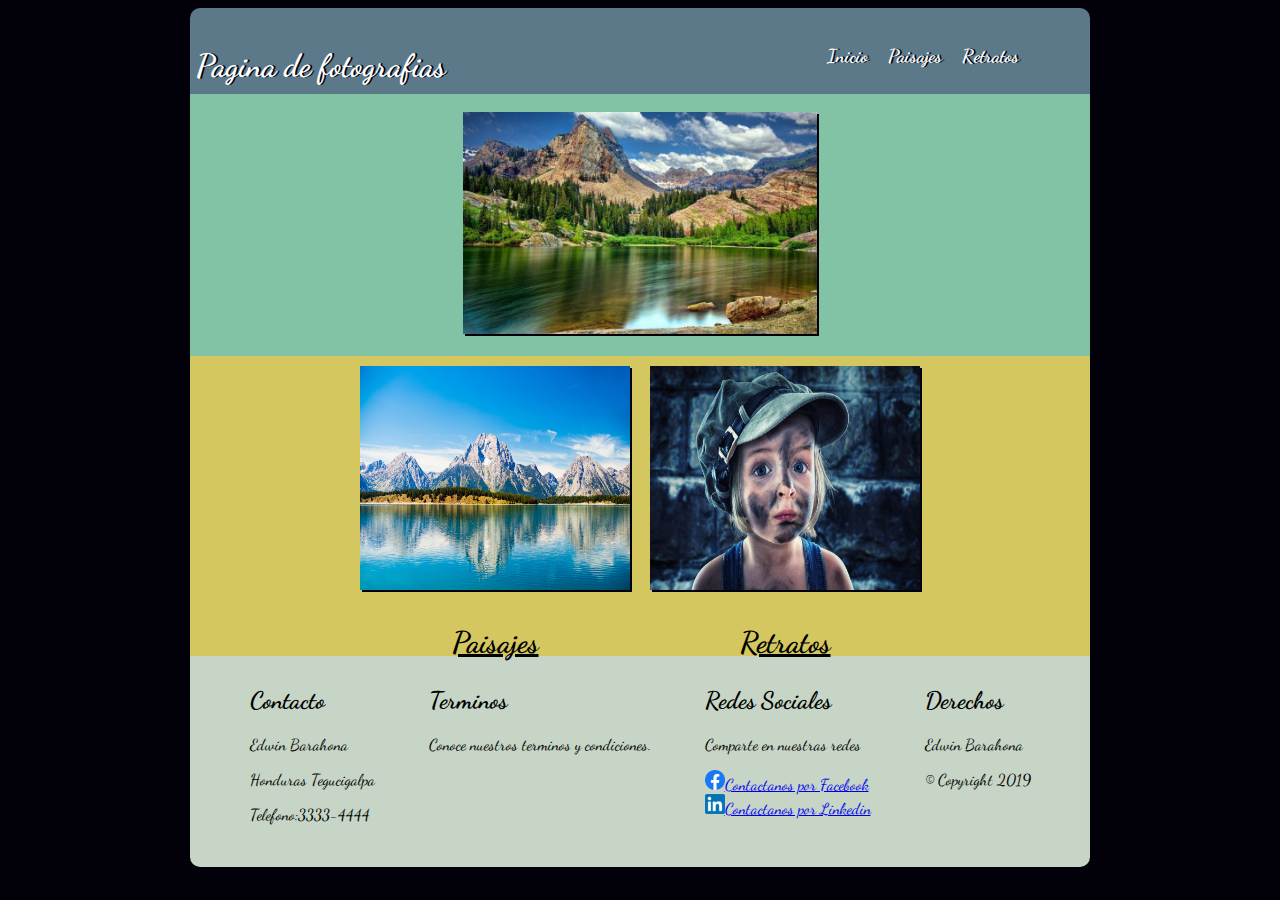
==== index.html @ 64c49b40 "nuevoMenuLateral" ====
<!DOCTYPE html>
<html lang="en">
<head>
    <meta charset="UTF-8">
    <meta name="viewport" content="width=device-width, initial-scale=1.0">
    <meta http-equiv="X-UA-Compatible" content="ie=edge">
    <title>Document</title>
    <link rel="stylesheet" href="styles/style.css">
    <link href="https://fonts.googleapis.com/css?family=Dancing+Script&display=swap" rel="stylesheet">
    
</head>
<body>

    <div id="contenido" role="main">
        
        
        <header>
               
   

       
<div id="encabezado">

     <div id="titulo">
         <h1>Pagina de fotografias</h1>
     </div>
     
     <div id="menu">

         <h3> 
         <li><a href="">Inicio</a></li>
         <li><a href="">Paisajes</a></li>
         <li><a href="">Retratos</a></li>

        </h3>
</div>
           

 
  

</header>




    <div id="contenidoPrimario">
           
            <div id="imagen1">

                <img src="recursos/img/paisaje1.jpg">
                
            </div>
        </div>


    <div class="imagenessecundarias">
         
               <div class="foto1"> 
                   <img   src="recursos/img/paisaje2.jpg"> 
                   <p>Paisajes</p>
                </div>
               <div class="foto2"> 
                   <img   src="recursos/img/Retrato1.jpg"> 
                <p>Retratos</p>
                </div>

                
    </div>

    <footer>


        <div class="contenerFooter">

            <div class="contacto"> 

                <h2>Contacto</h2>
                <p>Edwin Barahona</p>
                <p>Honduras Tegucigalpa</p>
                <p>Telefono:3333-4444</p>
            </div>

            <div class="terminos"> 

                <h2>Terminos</h2>
                <p>Conoce nuestros terminos y condiciones.</p>
                
            </div>

            <div class="redesSociales"> 

                <h2>Redes Sociales</h2>
                <p>Comparte en nuestras redes</p>
                <a href="http://" target="_blank"><img src="recursos/img/LogoFB.png" alt="" width="20px"  >Contactanos por Facebook</a><br>
                <a href="http://" target="_blank"><img src="recursos/img/LogoIn.png" alt="" width="20px">Contactanos por Linkedin</a>
            </div>

            <div class="Derechos"> 

                <h2>Derechos</h2>
                <p>Edwin Barahona</p>
                <p>© Copyright 2019</p>
                
            </div>



        </div>



    </footer>


</div>


    








    

</body>
</html>
---- styles/style.css ----
body{

    font-family: 'Dancing Script', cursive;
    background-color: #02010a;
}

#encabezado  {

    background-color: #5b7989;
    color: white;
    text-shadow: 2px 0px #02010a;
    border-top-right-radius: 10px;
    border-top-left-radius: 10px;
    padding: 2vh 0.5vw;
    height: 50px;
	   
}


#titulo{
    float: left;
    width: 70%;

}

#menu{
    float: left;
    width: 30%;
}

#menu h3{

    display: flex;
    flex-flow: row wrap;
    text-align: right;
    list-style-type: none;

}

.menu{
  
    display: flex;
    flex-flow: row wrap;
    float: right;
}

  
#menu a{
    margin: 10px;
    text-decoration:none; 
    color: white;
}


#menu a:hover{
    
    text-decoration:underline;    
}


#imagen1{
    text-align: center;
    background-color: #82c3a6;
    margin: 0%;
    padding: 2vh 0.5vw;
   
}
#imagen1 img{

   width: 40%;
   box-shadow: 2px 2px #02010a;
}

#contenido{
    width: 900px;
    margin-left: auto;
    margin-right: auto;
}


.imagenessecundarias{

    display: flex;
    flex-flow: row wrap;
    justify-content: center;
  
  
 }

 .imagenessecundarias img{

    width: 100%;
    height: 80%;
    box-shadow: 2px 2px #02010a ;
 
  
 }

 .imagenessecundarias div{

    width: 30%;
    margin: 10px;
 }
 .imagenessecundarias p{

   text-align: center;
   font-size: 30px;
   font-weight: bold;
   text-decoration:underline; 
 }

.imagenessecundarias{
    background-color:#d5c75f; 
    height: 100%;
}

.foto1 img {
   /* transition: width, 1s;*/
 
   transform: rotate(0deg);
   transition-duration: 1s;
}

.foto1 img:hover {

    transform: rotate(10deg);
    transition-duration: 0.3s;


}


.foto2 img {
    /* transition: width, 1s;*/
  
    transform: translate(0px, 0px);
    transition-duration: 1s;
 }
 
 .foto2 img:hover {
 
    transform: translate(20px, -5px);
     transition-duration: 1s;
 
 
 }

 footer
 {

    background-color: #C6d5c5;
    margin: 0px;
    border-bottom-left-radius:10px;
    border-bottom-right-radius:10px; 
 }


 


 .contenerFooter{

    display: flex;
    flex-flow: row wrap;
    justify-content: center;
  
 }

 .contenerFooter div{

    margin: 3%;
    margin-top: 10px;
 }




    
 @media (max-width: 900px) {
   
.imagenessecundarias div{

    width: 100%;
    padding: 30px;
}

#contenidoPrimario div>img  {
    width: 100%;
}
#contenidoPrimario div  {
    padding: 30px;
}

#h1{

  
    font-weight: bold;
    font-size: 50px;
    text-align: center;
    width: 100%;
}


  

  .menu ul li {
    float: center;
   text-align: center;
 


  }

  #cabecera  {

    height: 100px;

  }





  }
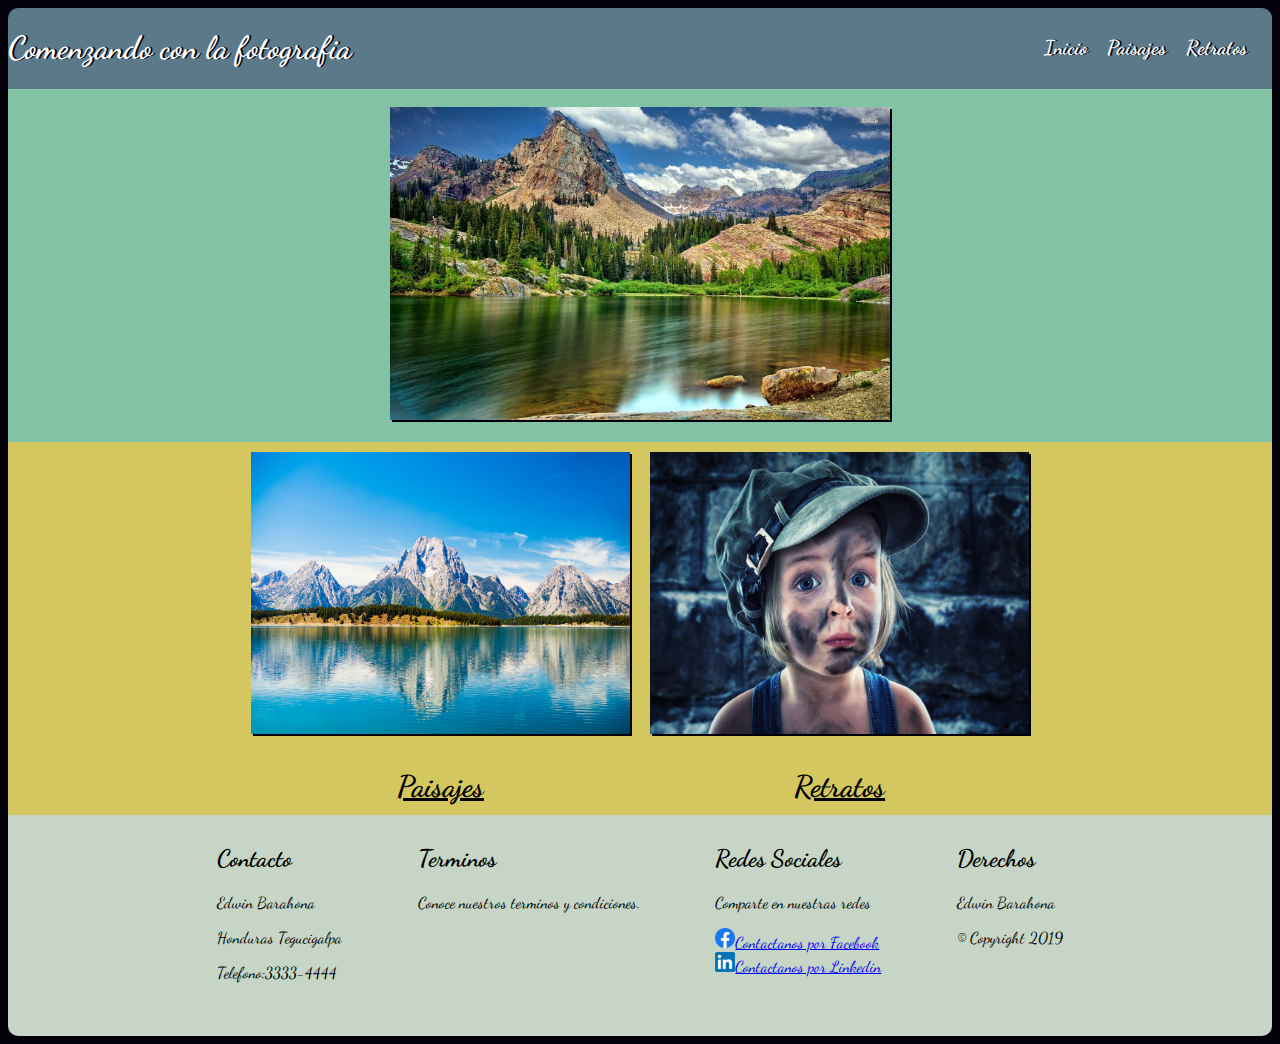
==== commit de622bd7: "menuListo" ====
--- a/index.html
+++ b/index.html
@@ -14,25 +14,27 @@
     <div id="contenido" role="main">
         
         
-        <header>
+<header>
                
    
 
        
-<div id="encabezado">
+<div class="encabezado">
 
-     <div id="titulo">
-         <h1>Pagina de fotografias</h1>
+     <div class="titulo">
+       <h1>Comenzando con la fotografia</h1>
      </div>
      
-     <div id="menu">
+     <div class="menu">
 
-         <h3> 
+    
          <li><a href="">Inicio</a></li>
          <li><a href="">Paisajes</a></li>
          <li><a href="">Retratos</a></li>
-
-        </h3>
+        
+        </div>
+        
+        
 </div>
            
 
--- a/styles/style.css
+++ b/styles/style.css
@@ -3,57 +3,73 @@
 
     font-family: 'Dancing Script', cursive;
     background-color: #02010a;
-}
-
-#encabezado  {
+    min-width: 900px;
+}
+
+header  {
 
     background-color: #5b7989;
     color: white;
     text-shadow: 2px 0px #02010a;
     border-top-right-radius: 10px;
     border-top-left-radius: 10px;
-    padding: 2vh 0.5vw;
-    height: 50px;
-	   
-}
-
-
-#titulo{
+   
+    
+   	   
+}
+
+/*
+
+.titulo{
     float: left;
     width: 70%;
 
 }
 
-#menu{
-    float: left;
+.menu{
+    float: right;
     width: 30%;
-}
-
-#menu h3{
+}*/
+
+
+
+.encabezado{
+
+    display: flex;
+    flex-flow: row ;
+    
+  
+   
+ }
+
+
+.menu  {
 
     display: flex;
     flex-flow: row wrap;
-    text-align: right;
     list-style-type: none;
-
-}
-
-.menu{
-  
-    display: flex;
-    flex-flow: row wrap;
-    float: right;
-}
-
-  
-#menu a{
+    font-weight: bold;
+    margin:  auto;
+    padding: 1px;
+    font-size: 20px;
+
+}
+.titulo{
+    width: 80%;
+}
+
+
+
+
+  
+.menu a{
     margin: 10px;
     text-decoration:none; 
     color: white;
 }
 
 
-#menu a:hover{
+.menu a:hover{
     
     text-decoration:underline;    
 }
@@ -72,7 +88,7 @@
    box-shadow: 2px 2px #02010a;
 }
 
-#contenido{
+.contenido{
     width: 900px;
     margin-left: auto;
     margin-right: auto;
@@ -182,44 +198,61 @@
 .imagenessecundarias div{
 
     width: 100%;
+    height: auto;
     padding: 30px;
 }
 
 #contenidoPrimario div>img  {
     width: 100%;
+    height: auto;
 }
 #contenidoPrimario div  {
     padding: 30px;
 }
 
-#h1{
-
-  
-    font-weight: bold;
-    font-size: 50px;
+
+.contenerFooter{
+
+    display: flex;
+    flex-flow: column wrap;
+    justify-content: left;
+    font-size: 4em;
+  
+ }
+
+ .contenerFooter img{
+
+ width: 0.8em;
+  
+ }
+
+ .encabezado{
+
+    display: flex;
+    flex-flow: column ;
+    justify-content: center;
     text-align: center;
-    width: 100%;
-}
-
-
-  
-
-  .menu ul li {
-    float: center;
-   text-align: center;
- 
-
+    font-size: 3em;
+
+ }
+
+ .titulo{
+    width: 100%;
+}
+
+
+ .menu {
+
+    
+    font-size: 0.7em;
+    margin: 0 auto;
+    text-align: center;
+    padding: 1px;
 
   }
 
-  #cabecera  {
-
-    height: 100px;
+
+
+
 
   }
-
-
-
-
-
-  }
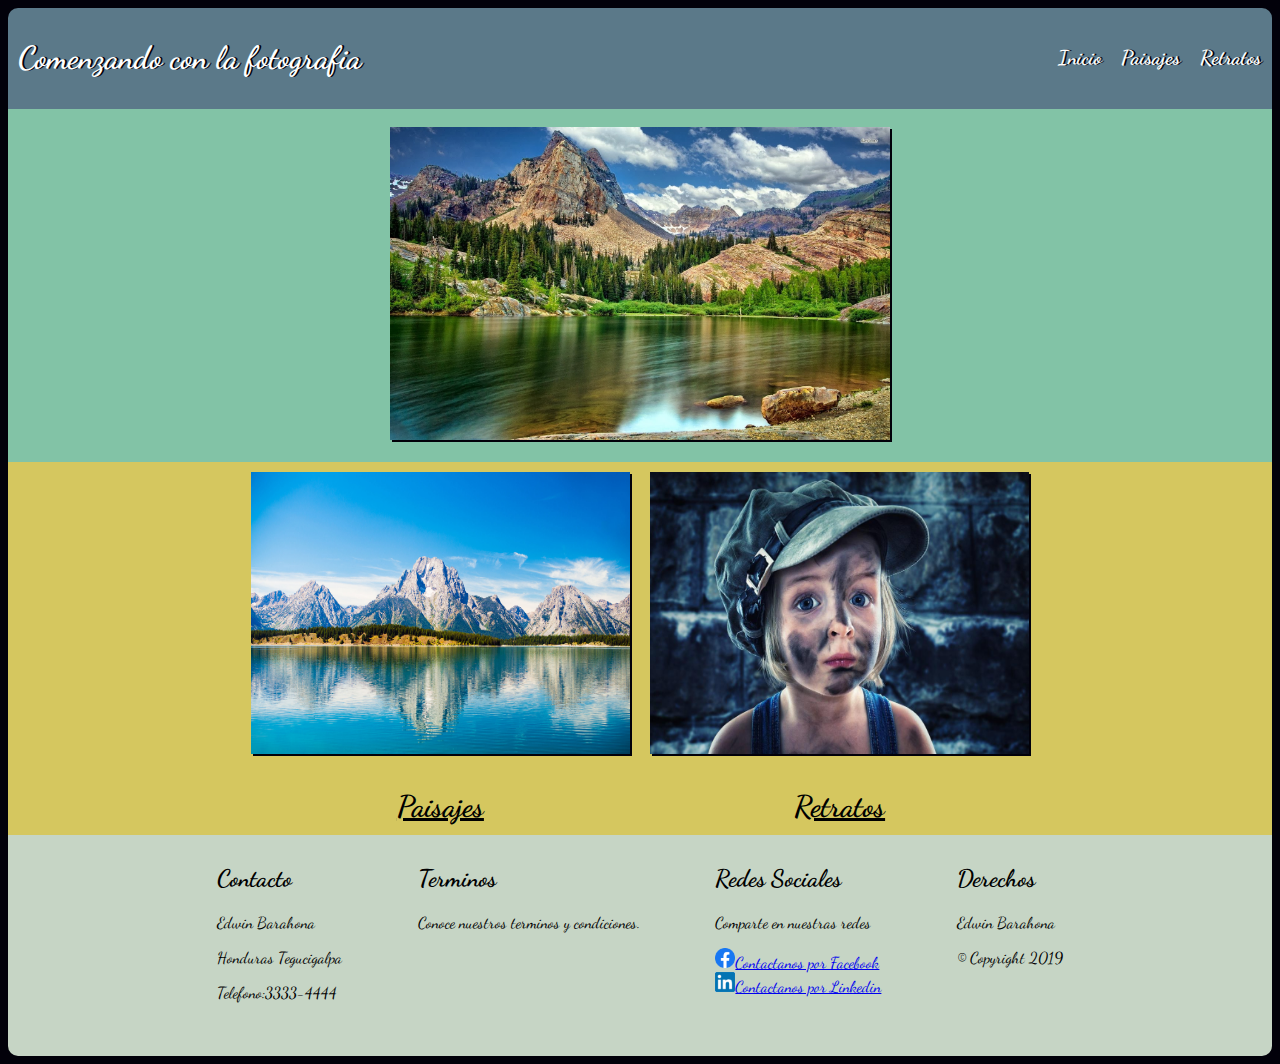
==== commit 64091e20: "MenuLateralListo" ====
--- a/index.html
+++ b/index.html
@@ -27,11 +27,13 @@
      
      <div class="menu">
 
-    
-         <li><a href="">Inicio</a></li>
+           
+        <li class="inicio"><a href="">Inicio</a></li>
          <li><a href="">Paisajes</a></li>
          <li><a href="">Retratos</a></li>
-        
+      
+ 
+
         </div>
         
         
--- a/styles/style.css
+++ b/styles/style.css
@@ -47,16 +47,34 @@
 
     display: flex;
     flex-flow: row wrap;
+   padding: 10px;
+
     list-style-type: none;
     font-weight: bold;
     margin:  auto;
     padding: 1px;
     font-size: 20px;
-
-}
+    width: 40%;
+
+}
+
+.inicio{
+
+   margin-left: auto;
+
+}
+
+
+
+
 .titulo{
-    width: 80%;
-}
+    width: 60%;
+    padding: 10px;
+   
+}
+
+
+
 
 
 
@@ -248,6 +266,8 @@
     margin: 0 auto;
     text-align: center;
     padding: 1px;
+ 
+   
 
   }
 
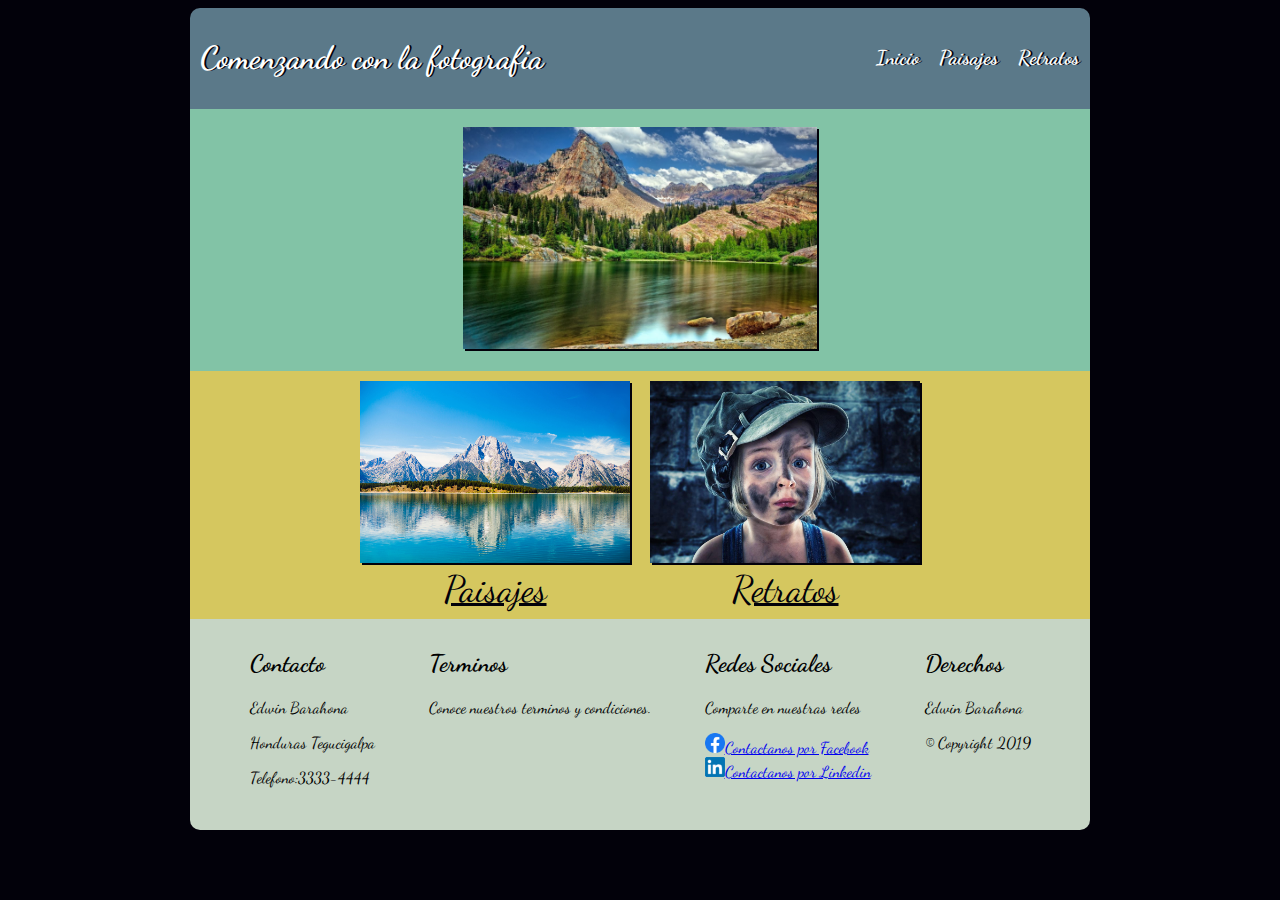
==== commit b3de90be: "ProyectoEnRevicion" ====
--- a/index.html
+++ b/index.html
@@ -1,135 +1,123 @@
 <!DOCTYPE html>
 <html lang="en">
+
 <head>
     <meta charset="UTF-8">
     <meta name="viewport" content="width=device-width, initial-scale=1.0">
     <meta http-equiv="X-UA-Compatible" content="ie=edge">
-    <title>Document</title>
+    <title>Comenzando con la Fotografia</title>
     <link rel="stylesheet" href="styles/style.css">
     <link href="https://fonts.googleapis.com/css?family=Dancing+Script&display=swap" rel="stylesheet">
-    
+
 </head>
+
 <body>
 
-    <div id="contenido" role="main">
-        
-        
-<header>
-               
-   
+    <div id="contenido">
 
-       
-<div class="encabezado">
 
-     <div class="titulo">
-       <h1>Comenzando con la fotografia</h1>
-     </div>
-     
-     <div class="menu">
+        <header>
 
-           
-        <li class="inicio"><a href="">Inicio</a></li>
-         <li><a href="">Paisajes</a></li>
-         <li><a href="">Retratos</a></li>
-      
- 
 
-        </div>
-        
-        
-</div>
-           
+            <div class="encabezado">
 
- 
-  
+                <div class="titulo">
+                    <h1>Comenzando con la fotografia</h1>
+                </div>
 
-</header>
+                <div class="menu">
+
+
+                    <li class="inicio"><a href="index.html">Inicio</a></li>
+                    <li><a href="views/paisajes.html">Paisajes</a></li>
+                    <li><a href="views/retratos.html">Retratos</a></li>
 
 
 
+                </div>
 
-    <div id="contenidoPrimario">
-           
-            <div id="imagen1">
+
+            </div>
+
+
+        </header>
+
+        <div class="ImagenPrimaria">
+
+            <div class="imagen1">
 
                 <img src="recursos/img/paisaje1.jpg">
-                
+
             </div>
         </div>
 
 
-    <div class="imagenessecundarias">
-         
-               <div class="foto1"> 
-                   <img   src="recursos/img/paisaje2.jpg"> 
-                   <p>Paisajes</p>
-                </div>
-               <div class="foto2"> 
-                   <img   src="recursos/img/Retrato1.jpg"> 
-                <p>Retratos</p>
+        <div class="imagenessecundarias">
+
+            <div class="foto1">
+                <img src="recursos/img/paisaje2.jpg">
+                <a href="views/paisajes.html">Paisajes</a>
+
+            </div>
+            <div class="foto2">
+                <img src="recursos/img/Retrato1.jpg">
+                <a href="views/retratos.html">Retratos</a>
+
+            </div>
+
+
+        </div>
+
+        <footer>
+
+
+            <div class="contenerFooter">
+
+                <div class="contacto">
+
+                    <h2>Contacto</h2>
+                    <p>Edwin Barahona</p>
+                    <p>Honduras Tegucigalpa</p>
+                    <p>Telefono:3333-4444</p>
                 </div>
 
-                
-    </div>
+                <div class="terminos">
 
-    <footer>
+                    <h2>Terminos</h2>
+                    <p>Conoce nuestros terminos y condiciones.</p>
+
+                </div>
+
+                <div class="redesSociales">
+
+                    <h2>Redes Sociales</h2>
+                    <p>Comparte en nuestras redes</p>
+                    <a href="http://" target="_blank"><img src="recursos/img/LogoFB.png" alt="" width="20px">Contactanos
+                        por Facebook</a><br>
+                    <a href="http://" target="_blank"><img src="recursos/img/LogoIn.png" alt="" width="20px">Contactanos
+                        por Linkedin</a>
+                </div>
+
+                <div class="Derechos">
+
+                    <h2>Derechos</h2>
+                    <p>Edwin Barahona</p>
+                    <p>© Copyright 2019</p>
+
+                </div>
 
 
-        <div class="contenerFooter">
 
-            <div class="contacto"> 
-
-                <h2>Contacto</h2>
-                <p>Edwin Barahona</p>
-                <p>Honduras Tegucigalpa</p>
-                <p>Telefono:3333-4444</p>
-            </div>
-
-            <div class="terminos"> 
-
-                <h2>Terminos</h2>
-                <p>Conoce nuestros terminos y condiciones.</p>
-                
-            </div>
-
-            <div class="redesSociales"> 
-
-                <h2>Redes Sociales</h2>
-                <p>Comparte en nuestras redes</p>
-                <a href="http://" target="_blank"><img src="recursos/img/LogoFB.png" alt="" width="20px"  >Contactanos por Facebook</a><br>
-                <a href="http://" target="_blank"><img src="recursos/img/LogoIn.png" alt="" width="20px">Contactanos por Linkedin</a>
-            </div>
-
-            <div class="Derechos"> 
-
-                <h2>Derechos</h2>
-                <p>Edwin Barahona</p>
-                <p>© Copyright 2019</p>
-                
             </div>
 
 
 
-        </div>
+        </footer>
 
 
+    </div>
 
-    </footer>
-
-
-</div>
-
-
-    
-
-
-
-
-
-
-
-
-    
+   
 
 </body>
 </html>--- a/styles/style.css
+++ b/styles/style.css
@@ -12,42 +12,31 @@
     color: white;
     text-shadow: 2px 0px #02010a;
     border-top-right-radius: 10px;
-    border-top-left-radius: 10px;
-   
-    
-   	   
-}
-
-/*
-
-.titulo{
-    float: left;
-    width: 70%;
-
-}
-
-.menu{
-    float: right;
-    width: 30%;
-}*/
-
+    border-top-left-radius: 10px;	   
+}
+
+
+#contenido{
+    width: 900px;
+    margin-left: auto;
+    margin-right: auto;
+}
 
 
 .encabezado{
 
     display: flex;
     flex-flow: row ;
-    
-  
-   
- }
-
+
+ }
+
+/*------Seccion de Menu de Navegacion------*/
 
 .menu  {
 
     display: flex;
     flex-flow: row wrap;
-   padding: 10px;
+    padding: 10px;
 
     list-style-type: none;
     font-weight: bold;
@@ -58,13 +47,23 @@
 
 }
 
+.menu a{
+    margin: 10px;
+    text-decoration:none; 
+    color: white;
+}
+
+
+.menu a:hover{
+    
+    text-decoration:underline;    
+}
+
 .inicio{
 
    margin-left: auto;
 
 }
-
-
 
 
 .titulo{
@@ -72,45 +71,26 @@
     padding: 10px;
    
 }
-
-
-
-
-
-
-
-  
-.menu a{
-    margin: 10px;
-    text-decoration:none; 
-    color: white;
-}
-
-
-.menu a:hover{
-    
-    text-decoration:underline;    
-}
-
-
-#imagen1{
+  
+
+
+
+
+
+.imagen1{
     text-align: center;
     background-color: #82c3a6;
     margin: 0%;
     padding: 2vh 0.5vw;
    
 }
-#imagen1 img{
+.imagen1 img{
 
    width: 40%;
    box-shadow: 2px 2px #02010a;
 }
 
-.contenido{
-    width: 900px;
-    margin-left: auto;
-    margin-right: auto;
-}
+
 
 
 .imagenessecundarias{
@@ -136,19 +116,22 @@
     width: 30%;
     margin: 10px;
  }
- .imagenessecundarias p{
-
-   text-align: center;
-   font-size: 30px;
-   font-weight: bold;
-   text-decoration:underline; 
+ 
+ .imagenessecundarias a{
+
+  font-size: 2.3em; 
+  color: #02010a;
+
+
  }
 
 .imagenessecundarias{
     background-color:#d5c75f; 
     height: 100%;
 }
-
+.foto1{
+    text-align: center;
+}
 .foto1 img {
    /* transition: width, 1s;*/
  
@@ -164,6 +147,9 @@
 
 }
 
+.foto2{
+    text-align: center;
+}
 
 .foto2 img {
     /* transition: width, 1s;*/
@@ -211,68 +197,230 @@
 
 
     
- @media (max-width: 900px) {
+
+
+
+
+
+  .GaleriaRetratos{
+
+    display: flex;
+    flex-flow: row wrap;
+    justify-content: center;
+  
+ }
+
+ .GaleriaRetratos div{
+
+    width: 33.33333%;
+    text-align: center;
+    
+    
+ }
+
+
+ .GaleriaRetratos div>img{
+
+    width: 80%;
+    box-shadow: 2px 2px #02010a;
+    margin: 10px;
+    
+ }
+
+
+ .GaleriaRetratos{
+    background-color:#d5c75f; 
+    height: 100%;
+}
+
+
+.R_foto_1  {
+    filter: blur(10px);
+}
+
+.R_foto_2, .R_foto_4, .R_foto_6  {
+
+    filter: grayscale(100%);
+}
+
+.R_foto_3 {
+
+    filter: sepia(90%);
+}
+
+
+
+
+.GaleriaPaisaje{
+
+    display: flex;
+    flex-flow: row wrap;
+    justify-content: center;
+  
+ }
+
+ .GaleriaPaisaje div{
+
+    width: 33.33333%;
+    text-align: center;
+    
+    
+ }
+
+
+ .GaleriaPaisaje div>img{
+
+    width: 80%;
+    box-shadow: 2px 2px #02010a;
+    margin: 10px;
+    
+ }
+
+
+ .GaleriaPaisaje{
+    background-color:#d5c75f; 
+    height: 100%;
+}
+
+
+.P_foto_1  {
+    filter: blur(10px);
+}
+
+.P_foto_2, .P_foto_4, .P_foto_6  {
+
+    filter: grayscale(100%);
+}
+
+.P_foto_3 {
+
+    filter: sepia(90%);
+}
+
+
+
+@keyframes slideInDesdeAbajo {
+    0% {
+    /*  transform: translateY(0);*/
+    margin-top: 150%;
+    }
+    60% {
+    /*  transform: translateY(100%);*/
+    margin-top: -5%;
+    }
+
+    100% {
+        /*  transform: translateY(100%);*/
+        margin-top: 0%;
+        }
+
+
+  }
+
+
+  #contenido {  
+    /* This section calls the slideInFromLeft animation we defined above */
+    animation: 1s  slideInDesdeAbajo;
+  }
+
+
+
+
+
+
+@media (max-width: 900px) {
    
-.imagenessecundarias div{
-
-    width: 100%;
-    height: auto;
-    padding: 30px;
-}
-
-#contenidoPrimario div>img  {
-    width: 100%;
-    height: auto;
-}
-#contenidoPrimario div  {
-    padding: 30px;
-}
-
-
-.contenerFooter{
-
-    display: flex;
-    flex-flow: column wrap;
-    justify-content: left;
-    font-size: 4em;
-  
- }
-
- .contenerFooter img{
-
- width: 0.8em;
-  
- }
-
- .encabezado{
-
-    display: flex;
-    flex-flow: column ;
-    justify-content: center;
-    text-align: center;
-    font-size: 3em;
-
- }
-
- .titulo{
-    width: 100%;
-}
-
-
- .menu {
-
-    
-    font-size: 0.7em;
-    margin: 0 auto;
-    text-align: center;
-    padding: 1px;
- 
-   
-
-  }
-
-
-
-
-
-  }
+    .imagenessecundarias div{
+    
+        width: 100%;
+        height: auto;
+        padding: 30px;
+    }
+    
+    .ImagenPrimaria div>img  {
+        width: 100%;
+        height: auto;
+    }
+    .ImagenPrimaria div  {
+        padding: 30px;
+    }
+    
+    
+    .contenerFooter{
+    
+        display: flex;
+        flex-flow: column wrap;
+        justify-content: left;
+        font-size: 4em;
+      
+     }
+    
+     .contenerFooter img{
+    
+     width: 0.8em;
+      
+     }
+    
+     .encabezado{
+    
+        display: flex;
+        flex-flow: column ;
+        justify-content: center;
+        text-align: center;
+        font-size: 3em;
+    
+     }
+    
+     .titulo{
+        width: 100%;
+    }
+    
+    
+     .menu {
+    
+        
+        font-size: 0.7em;
+        margin: 0 auto;
+        text-align: center;
+        padding: 1px;
+     
+       
+    
+      }
+    
+    
+
+      .GaleriaRetratos div{
+          width: 100%;
+      }
+    
+      .GaleriaRetratos{
+
+        display: flex;
+        flex-flow: column wrap;
+        justify-content: center;
+      
+     }
+    
+
+     .GaleriaPaisaje div{
+        width: 100%;
+    }
+  
+    .GaleriaPaisaje{
+
+      display: flex;
+      flex-flow: column wrap;
+      justify-content: center;
+    
+   }
+    
+    
+    
+    
+    
+    
+    
+    
+      }
+
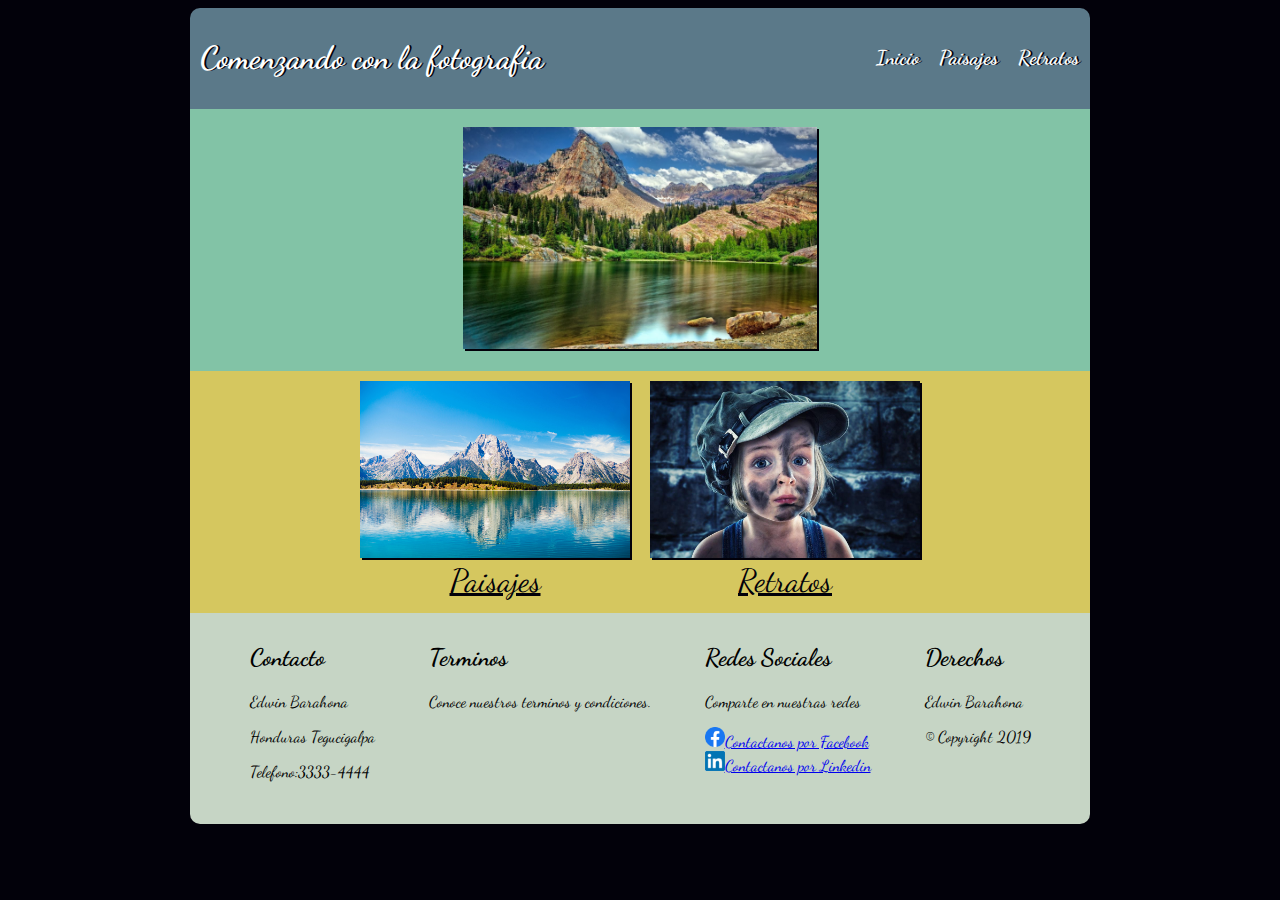
==== commit 92b2c92b: "ProyectoFInalizado" ====
--- a/index.html
+++ b/index.html
@@ -44,7 +44,7 @@
 
         <div class="ImagenPrimaria">
 
-            <div class="imagen1">
+            <div class="ImagenCentral">
 
                 <img src="recursos/img/paisaje1.jpg">
 
@@ -52,14 +52,14 @@
         </div>
 
 
-        <div class="imagenessecundarias">
+        <div class="imagenesSecundarias">
 
-            <div class="foto1">
+            <div class="fotoPaisaje">
                 <img src="recursos/img/paisaje2.jpg">
                 <a href="views/paisajes.html">Paisajes</a>
 
             </div>
-            <div class="foto2">
+            <div class="fotoRetrato">
                 <img src="recursos/img/Retrato1.jpg">
                 <a href="views/retratos.html">Retratos</a>
 
--- a/styles/style.css
+++ b/styles/style.css
@@ -15,6 +15,60 @@
     border-top-left-radius: 10px;	   
 }
 
+@keyframes slideInDesdeAbajo {
+    0% {
+   
+    margin-top: 150%;
+    }
+    60% {
+ 
+    margin-top: -5%;
+    }
+
+    100% {
+       
+        margin-top: 0%;
+        }
+
+
+  }
+
+
+  #contenido {  
+   
+    animation: 1s  slideInDesdeAbajo;
+  }
+
+
+
+
+/*------Animacion--------*/
+@keyframes slideInDesdeAbajo {
+    0% {
+   
+    margin-top: 150%;
+    }
+    60% {
+   
+    margin-top: -5%;
+    }
+
+    100% {
+      
+        margin-top: 0%;
+        }
+
+
+  }
+
+
+  #contenido {  
+  
+    animation: 1s  slideInDesdeAbajo;
+  }
+
+
+
 
 #contenido{
     width: 900px;
@@ -31,6 +85,11 @@
  }
 
 /*------Seccion de Menu de Navegacion------*/
+.titulo{
+    width: 60%;
+    padding: 10px;
+   
+}
 
 .menu  {
 
@@ -66,34 +125,30 @@
 }
 
 
-.titulo{
-    width: 60%;
-    padding: 10px;
-   
-}
-  
-
-
-
-
-
-.imagen1{
+
+  
+/*------Imagen Central--------*/
+
+
+
+
+.ImagenCentral{
     text-align: center;
     background-color: #82c3a6;
     margin: 0%;
     padding: 2vh 0.5vw;
    
 }
-.imagen1 img{
+.ImagenCentral img{
 
    width: 40%;
    box-shadow: 2px 2px #02010a;
 }
 
 
-
-
-.imagenessecundarias{
+/*----Imagen Secundaria---------*/
+
+.imagenesSecundarias{
 
     display: flex;
     flex-flow: row wrap;
@@ -102,7 +157,7 @@
   
  }
 
- .imagenessecundarias img{
+ .imagenesSecundarias img{
 
     width: 100%;
     height: 80%;
@@ -111,54 +166,52 @@
   
  }
 
- .imagenessecundarias div{
+ .imagenesSecundarias div{
 
     width: 30%;
     margin: 10px;
  }
  
- .imagenessecundarias a{
-
-  font-size: 2.3em; 
+ .imagenesSecundarias a{
+
+  font-size: 2em; 
   color: #02010a;
 
 
  }
 
-.imagenessecundarias{
+.imagenesSecundarias{
     background-color:#d5c75f; 
     height: 100%;
 }
-.foto1{
+
+
+.fotoPaisaje{
     text-align: center;
 }
-.foto1 img {
-   /* transition: width, 1s;*/
- 
-   transform: rotate(0deg);
+.fotoPaisaje img {
+    transform: rotate(0deg);
    transition-duration: 1s;
 }
 
-.foto1 img:hover {
+.fotoPaisaje img:hover {
 
     transform: rotate(10deg);
     transition-duration: 0.3s;
-
-
-}
-
-.foto2{
+}
+
+.fotoRetrato{
     text-align: center;
 }
 
-.foto2 img {
-    /* transition: width, 1s;*/
+.fotoRetrato img {
+  
   
     transform: translate(0px, 0px);
     transition-duration: 1s;
  }
  
- .foto2 img:hover {
+ .fotoRetrato img:hover {
  
     transform: translate(20px, -5px);
      transition-duration: 1s;
@@ -166,20 +219,12 @@
  
  }
 
- footer
- {
-
-    background-color: #C6d5c5;
-    margin: 0px;
-    border-bottom-left-radius:10px;
-    border-bottom-right-radius:10px; 
- }
-
-
- 
-
-
- .contenerFooter{
+
+ 
+/*-----Pagina de Retratos---------*/
+
+
+  .GaleriaRetratos{
 
     display: flex;
     flex-flow: row wrap;
@@ -187,22 +232,48 @@
   
  }
 
- .contenerFooter div{
-
-    margin: 3%;
-    margin-top: 10px;
- }
-
-
-
-
-    
-
-
-
-
-
-  .GaleriaRetratos{
+ .GaleriaRetratos div{
+
+    width: 33.33333%;
+    text-align: center;
+    
+    
+ }
+
+
+ .GaleriaRetratos div>img{
+
+    width: 80%;
+    box-shadow: 2px 2px #02010a;
+    margin: 10px;
+    
+ }
+
+
+ .GaleriaRetratos{
+    background-color:#d5c75f; 
+    height: 100%;
+}
+
+
+.R_foto_1  {
+    filter: blur(10px);
+}
+
+.R_foto_2, .R_foto_4, .R_foto_6  {
+
+    filter: grayscale(100%);
+}
+
+.R_foto_3 {
+
+    filter: sepia(90%);
+}
+
+
+/*-----Pagina Paisajes----------*/
+
+.GaleriaPaisaje{
 
     display: flex;
     flex-flow: row wrap;
@@ -210,7 +281,7 @@
   
  }
 
- .GaleriaRetratos div{
+ .GaleriaPaisaje div{
 
     width: 33.33333%;
     text-align: center;
@@ -219,7 +290,7 @@
  }
 
 
- .GaleriaRetratos div>img{
+ .GaleriaPaisaje div>img{
 
     width: 80%;
     box-shadow: 2px 2px #02010a;
@@ -228,55 +299,6 @@
  }
 
 
- .GaleriaRetratos{
-    background-color:#d5c75f; 
-    height: 100%;
-}
-
-
-.R_foto_1  {
-    filter: blur(10px);
-}
-
-.R_foto_2, .R_foto_4, .R_foto_6  {
-
-    filter: grayscale(100%);
-}
-
-.R_foto_3 {
-
-    filter: sepia(90%);
-}
-
-
-
-
-.GaleriaPaisaje{
-
-    display: flex;
-    flex-flow: row wrap;
-    justify-content: center;
-  
- }
-
- .GaleriaPaisaje div{
-
-    width: 33.33333%;
-    text-align: center;
-    
-    
- }
-
-
- .GaleriaPaisaje div>img{
-
-    width: 80%;
-    box-shadow: 2px 2px #02010a;
-    margin: 10px;
-    
- }
-
-
  .GaleriaPaisaje{
     background-color:#d5c75f; 
     height: 100%;
@@ -299,38 +321,43 @@
 
 
 
-@keyframes slideInDesdeAbajo {
-    0% {
-    /*  transform: translateY(0);*/
-    margin-top: 150%;
-    }
-    60% {
-    /*  transform: translateY(100%);*/
-    margin-top: -5%;
-    }
-
-    100% {
-        /*  transform: translateY(100%);*/
-        margin-top: 0%;
-        }
-
-
-  }
-
-
-  #contenido {  
-    /* This section calls the slideInFromLeft animation we defined above */
-    animation: 1s  slideInDesdeAbajo;
-  }
-
-
-
-
-
+
+
+
+/*-------Pie de pagina-----------*/
+footer
+{
+
+   background-color: #C6d5c5;
+   margin: 0px;
+   border-bottom-left-radius:10px;
+   border-bottom-right-radius:10px; 
+}
+
+
+
+
+
+.contenerFooter{
+
+   display: flex;
+   flex-flow: row wrap;
+   justify-content: center;
+ 
+}
+
+.contenerFooter div{
+
+   margin: 3%;
+   margin-top: 10px;
+}
+
+
+/*-------Media query-----------*/
 
 @media (max-width: 900px) {
    
-    .imagenessecundarias div{
+    .imagenesSecundarias div{
     
         width: 100%;
         height: auto;
@@ -422,5 +449,5 @@
     
     
     
-      }
-
+}
+
